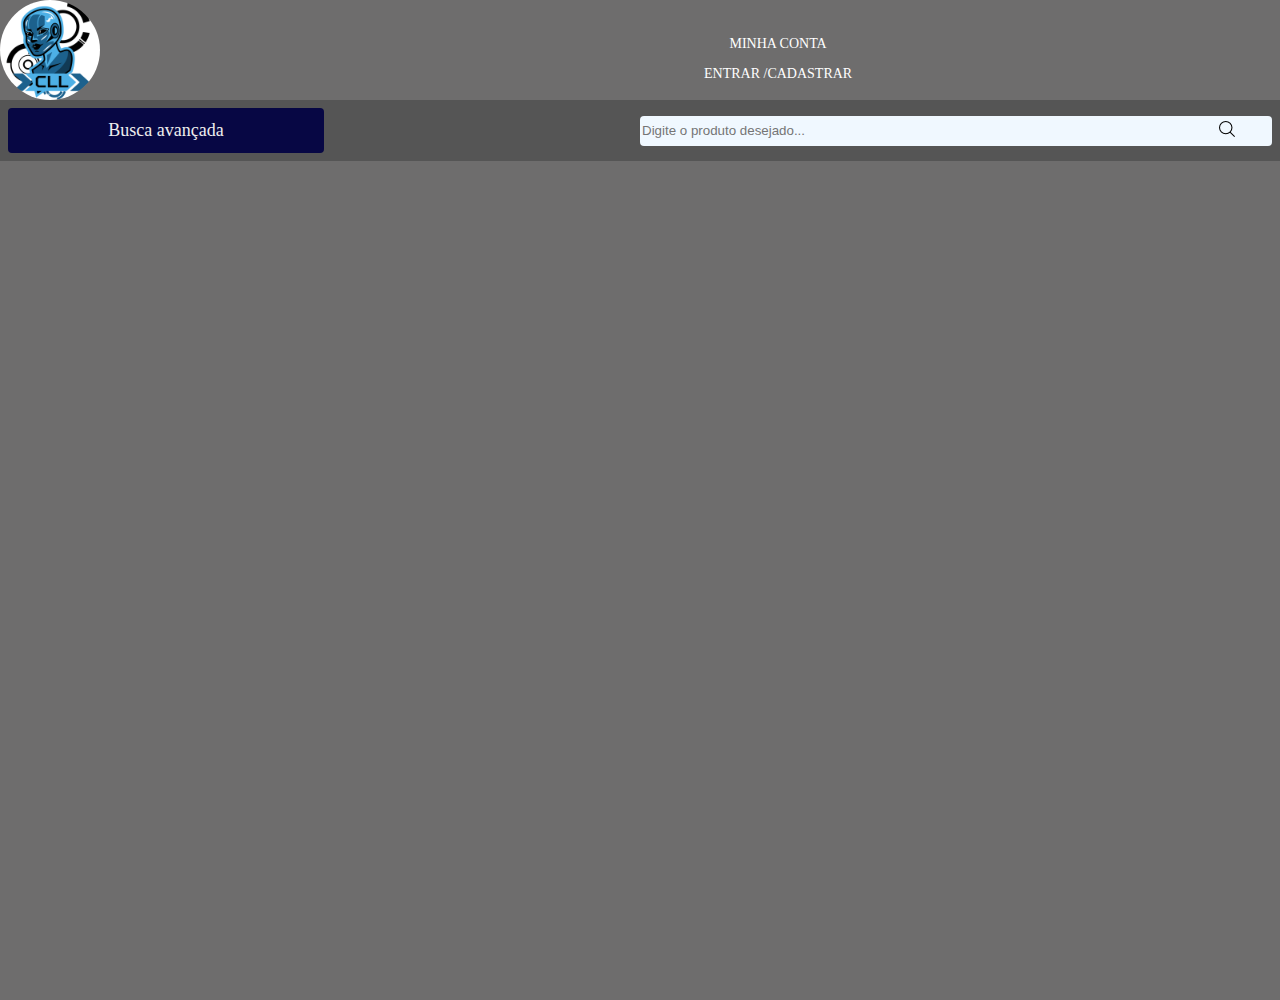
==== index.html @ 962fd241 "ok" ====
<!DOCTYPE html>
<html lang="pt-BR">
<head>
    <meta charset="UTF-8">
    <meta http-equiv="X-UA-Compatible" content="IE=edge">
    <meta name="viewport" content="width=device-width, initial-scale=1.0">
    <link rel="stylesheet" href="css/style.css">
    <title>CLL Store</title>
</head>
<body>
    <header>
        <div class="topo">
            <div class="logo"><img src="images/logotipoCLL.png" alt="imagem contendo logo do site chamado CLL"></div>
            <div class="acesso">
                <p>MINHA CONTA</p>
                <a href="login/login.html">ENTRAR /</a><a href="cadastro/cadastro.html">CADASTRAR</a> 
            </div>
        </div>
    </header>
    <nav>
        <button class="avancada" type="button">Busca avançada</button>
        <div class="busca">
            <input type="text" width="" placeholder="Digite o produto desejado...">
            <button type="submit"><a href=""><img src="images/search-interface-symbol.png" alt="imagem do botão pesquisar"></a></button>
        </div>
    </nav>
</body>
</html>
---- css/style.css ----
body{    
    font-family: Georgia, 'Times New Roman', Times, serif;
    margin: 0;
    height: 1000px;
    background-color: rgb(110, 109, 109);
    border: 0.8px none rgb(180, 178, 178);
    overflow: scroll;
}

a, p{
    text-decoration: none;
    color: white;
}

header{
    width: 100%;
    display: block;
    box-sizing: border-box;
    height: 10%;
}

nav{
    background-color: #555;
    text-align: center;
    top: 0;
    padding: 8px;
    position: sticky;
    display: flex;
    flex-direction: row;
    align-items: center;
    justify-content: space-between;
}

.topo{
    width: 100%;
    font-size: 14px;
    display: flex;
    align-items: center;
}

.logo{
    width: 55%;
    float: left;
}

.logo>img{
    width: 100px;
    border-radius: 60px;
}

.acesso{
    text-align: center;
}

.busca, .avancada{
   color: #eee;
   font-family: Roboto, Verdana;
   height: 30px;
   display: inline-flex;
   position: relative;   
   border: none;
   border-radius: 4px;
}

.busca{
    width: 50%;
    color: black;
    background: aliceblue;
}

.avancada{
    background-color: rgb(7, 7, 68);
    width: 25%;
    height: 45px;
    font-size: 18px;
    justify-content: center;
    align-items: center;
}   

.busca > input{
    width: 90%;
    border: none;
    text-decoration: none;
}

.busca>input, .busca>button{
    border: none;
    background: none;
}

@media(max-width:600px){
    nav{
        width: 100%;
        padding: 5px;
    }
    .busca{
        font-size: 10px;
    }
    .avancada{
        font-size: 10px;
    }
}
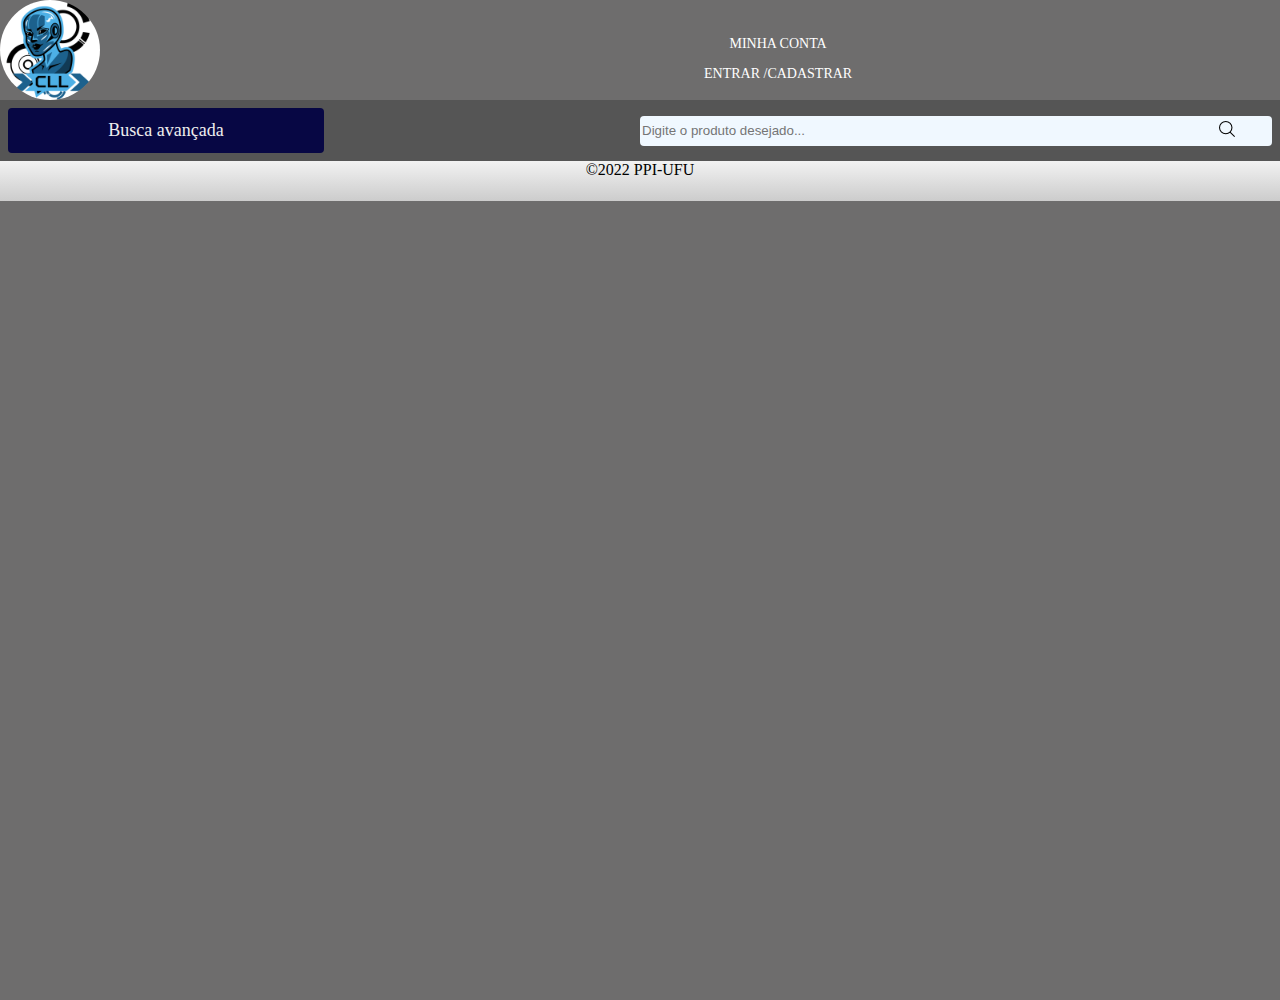
==== commit 7e7bd9ae: "ok" ====
--- a/index.html
+++ b/index.html
@@ -24,5 +24,9 @@
             <button type="submit"><a href=""><img src="images/search-interface-symbol.png" alt="imagem do botão pesquisar"></a></button>
         </div>
     </nav>
+    <main>
+        
+    </main>
+    <footer>©2022 PPI-UFU</footer>
 </body>
 </html>--- a/css/style.css
+++ b/css/style.css
@@ -29,6 +29,19 @@
     flex-direction: row;
     align-items: center;
     justify-content: space-between;
+}
+
+main{
+
+}
+
+footer {
+    text-align: center;
+    background-image: linear-gradient(#f2f2f2, #cccccc);
+    width: 100%;
+    height: 40px;
+    bottom: 0;
+    left: 0;
 }
 
 .topo{
@@ -99,4 +112,16 @@
     .avancada{
         font-size: 10px;
     }
+}
+
+@media (min-width: 768px) {
+    main{
+        max-width: 720px;
+    }
+}
+
+@media (min-width: 576px){
+    main{
+        max-width: 540px;
+    }
 }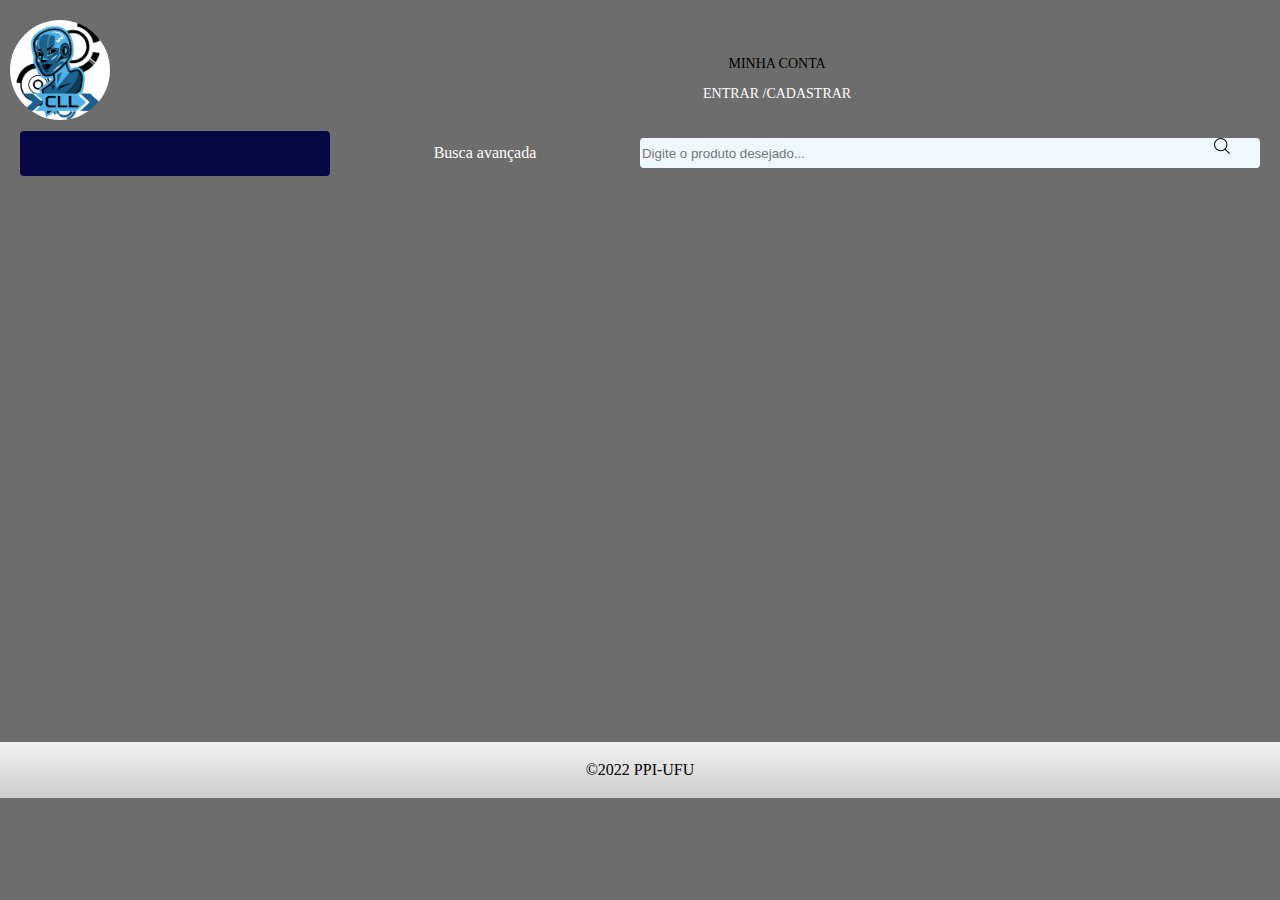
==== commit d5acb77c: "ok" ====
--- a/index.html
+++ b/index.html
@@ -18,15 +18,15 @@
         </div>
     </header>
     <nav>
-        <button class="avancada" type="button">Busca avançada</button>
+        <button class="avancada" type="button"></button><a href="avancada.html">Busca avançada</a>
         <div class="busca">
-            <input type="text" width="" placeholder="Digite o produto desejado...">
-            <button type="submit"><a href=""><img src="images/search-interface-symbol.png" alt="imagem do botão pesquisar"></a></button>
+            <input type="text" placeholder="Digite o produto desejado...">
+            <button class="btns" type="submit"></button><a href="../busca/busca.html"><img src="images/search-interface-symbol.png" alt="imagem do botão pesquisar"></a>
         </div>
     </nav>
     <main>
-        
+        <p></p>
     </main>
-    <footer>©2022 PPI-UFU</footer>
+    <footer><p>©2022 PPI-UFU</p></footer>
 </body>
 </html>--- a/css/style.css
+++ b/css/style.css
@@ -1,13 +1,12 @@
 body{    
     font-family: Georgia, 'Times New Roman', Times, serif;
     margin: 0;
-    height: 1000px;
     background-color: rgb(110, 109, 109);
     border: 0.8px none rgb(180, 178, 178);
     overflow: scroll;
 }
 
-a, p{
+a{
     text-decoration: none;
     color: white;
 }
@@ -16,14 +15,16 @@
     width: 100%;
     display: block;
     box-sizing: border-box;
-    height: 10%;
+    padding: 10px;
+    height: 120px;
 }
 
 nav{
-    background-color: #555;
+    background-color: rgb(110, 109, 109);
     text-align: center;
     top: 0;
-    padding: 8px;
+    padding: 8px 20px;
+    height: 50px;
     position: sticky;
     display: flex;
     flex-direction: row;
@@ -32,16 +33,16 @@
 }
 
 main{
-
+    height: 540px;
+    margin-top: 15px;
 }
 
 footer {
     text-align: center;
     background-image: linear-gradient(#f2f2f2, #cccccc);
-    width: 100%;
-    height: 40px;
     bottom: 0;
     left: 0;
+    padding: 3px;
 }
 
 .topo{
@@ -58,6 +59,7 @@
 
 .logo>img{
     width: 100px;
+    margin: 10px 0;
     border-radius: 60px;
 }
 
@@ -92,13 +94,12 @@
 
 .busca > input{
     width: 90%;
-    border: none;
-    text-decoration: none;
 }
 
-.busca>input, .busca>button{
+.busca > input, .busca>button{
     border: none;
     background: none;
+    text-decoration: none;
 }
 
 @media(max-width:600px){
@@ -115,13 +116,24 @@
 }
 
 @media (min-width: 768px) {
-    main{
+    form{
         max-width: 720px;
     }
 }
 
 @media (min-width: 576px){
-    main{
+    form{
         max-width: 540px;
     }
+}
+
+textarea:focus, input:focus {
+    box-shadow: 0 0 0 0;
+    outline: 0;
+}
+
+#dadosIncorretos {
+    display: none;
+    color: red;
+    text-align: center;
 }